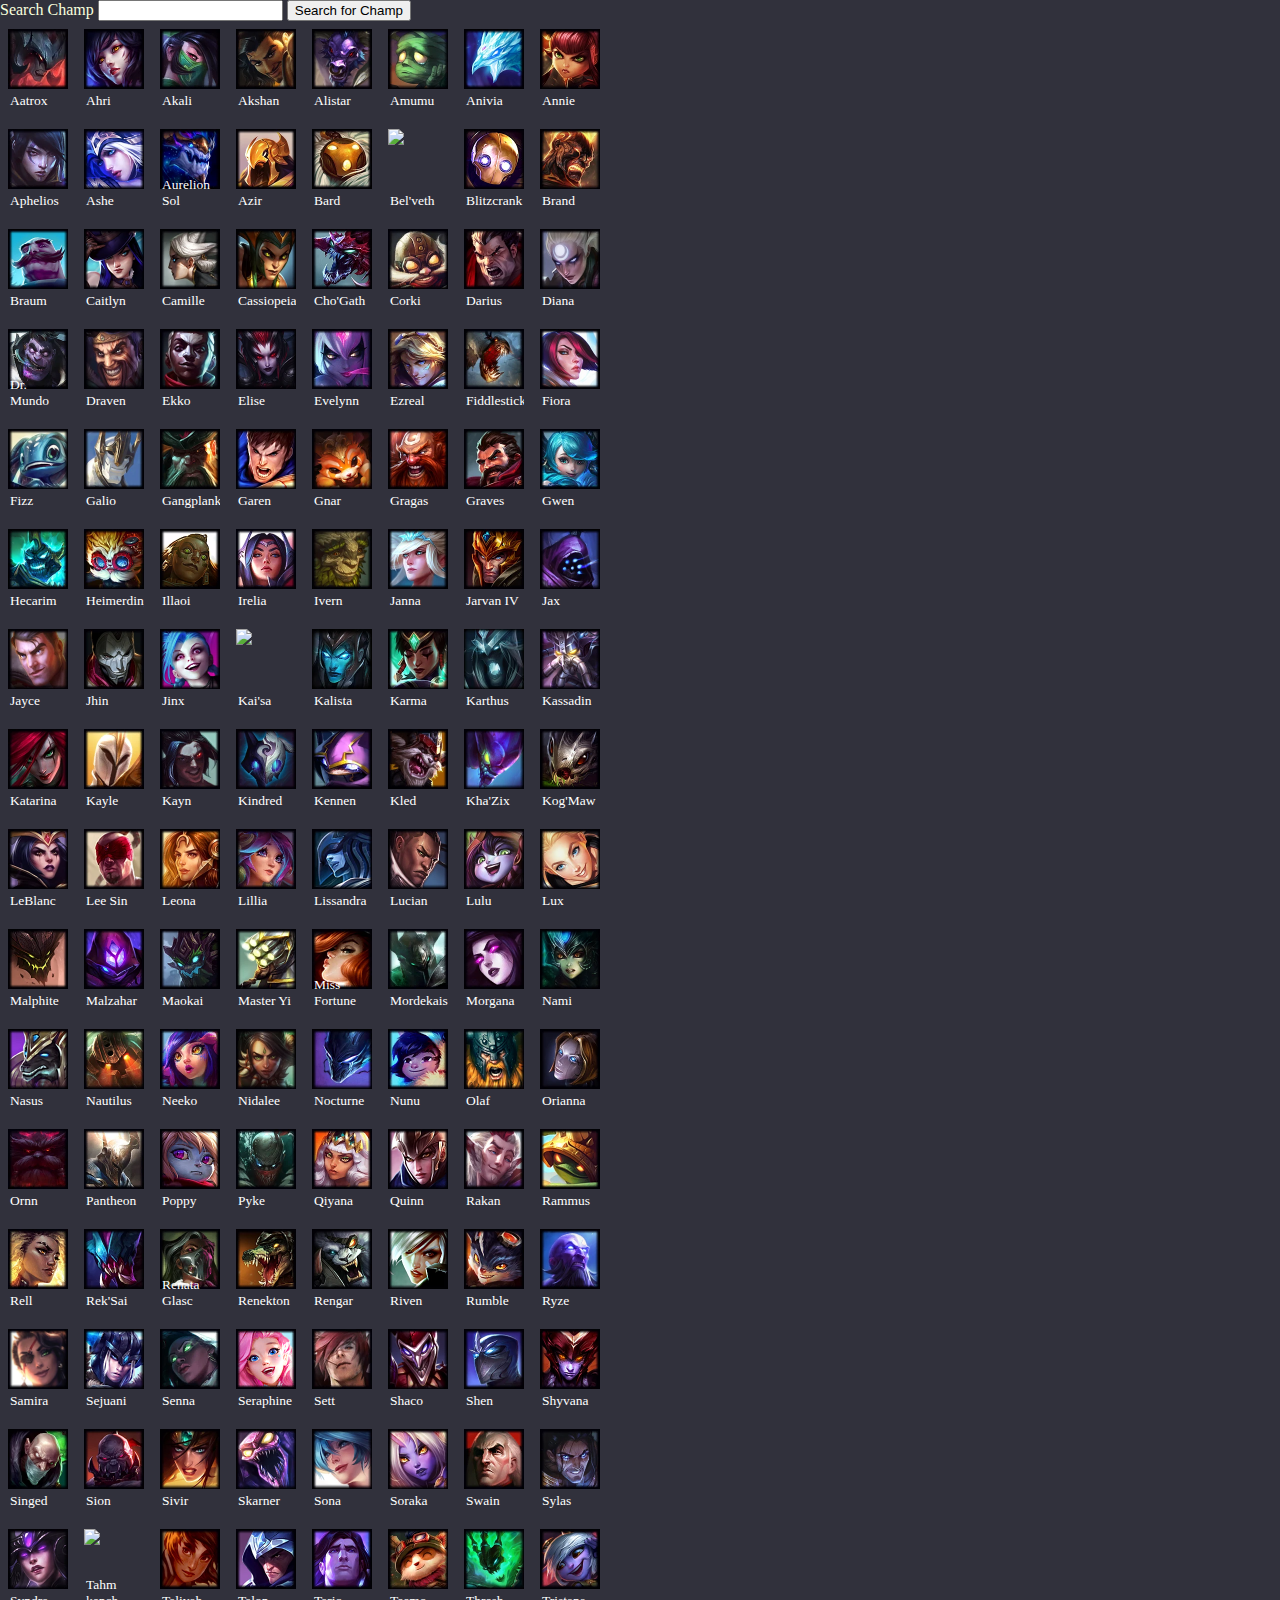
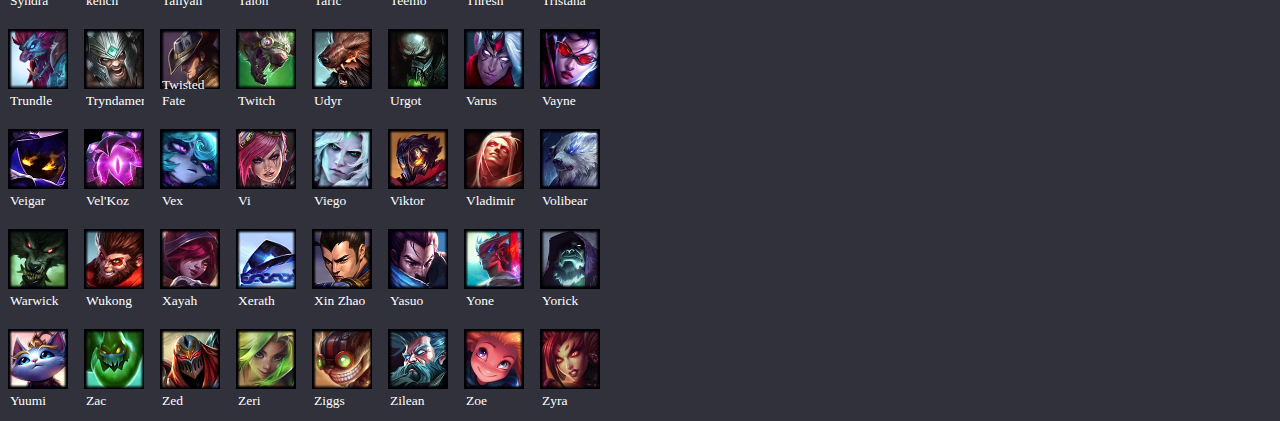
==== index.html @ 96259b54 "Added beginner code" ====
<!DOCTYPE html>
<html lang="en">
<head>
    <meta charset="UTF-8">
    <meta http-equiv="X-UA-Compatible" content="IE=edge">
    <meta name="viewport" content="width=device-width, initial-scale=1.0">
    <title>Document</title>
    <script src="scripts/script.js" defer></script>
    <link rel="stylesheet" href="css/style.css">
</head>
<body>
    <div class="container">
        <label for="search">Search Champ</label>
        <input type="search" id="search">
        <button class = "search">Search for Champ</button>
        <div class="grid">
        
        </div>    
    </div>
</body>
</html>
---- css/style.css ----
body {
    margin: 0;
    padding: 0;
    background-color:#31313C;
}
.container{

}

label {
    color: #f8ffde;
}
.cell {
    border: 1px solid #f8ffde;
    background: #f8ffde;
}

.champName {
    font-size:13.5px;
    position: absolute;
    bottom:0;
    left:2px;
    margin:0;
    color:white;
}

.gridsquare {
    display: inline-block;
    margin: 8px;
    overflow:hidden;
    position: relative;
}
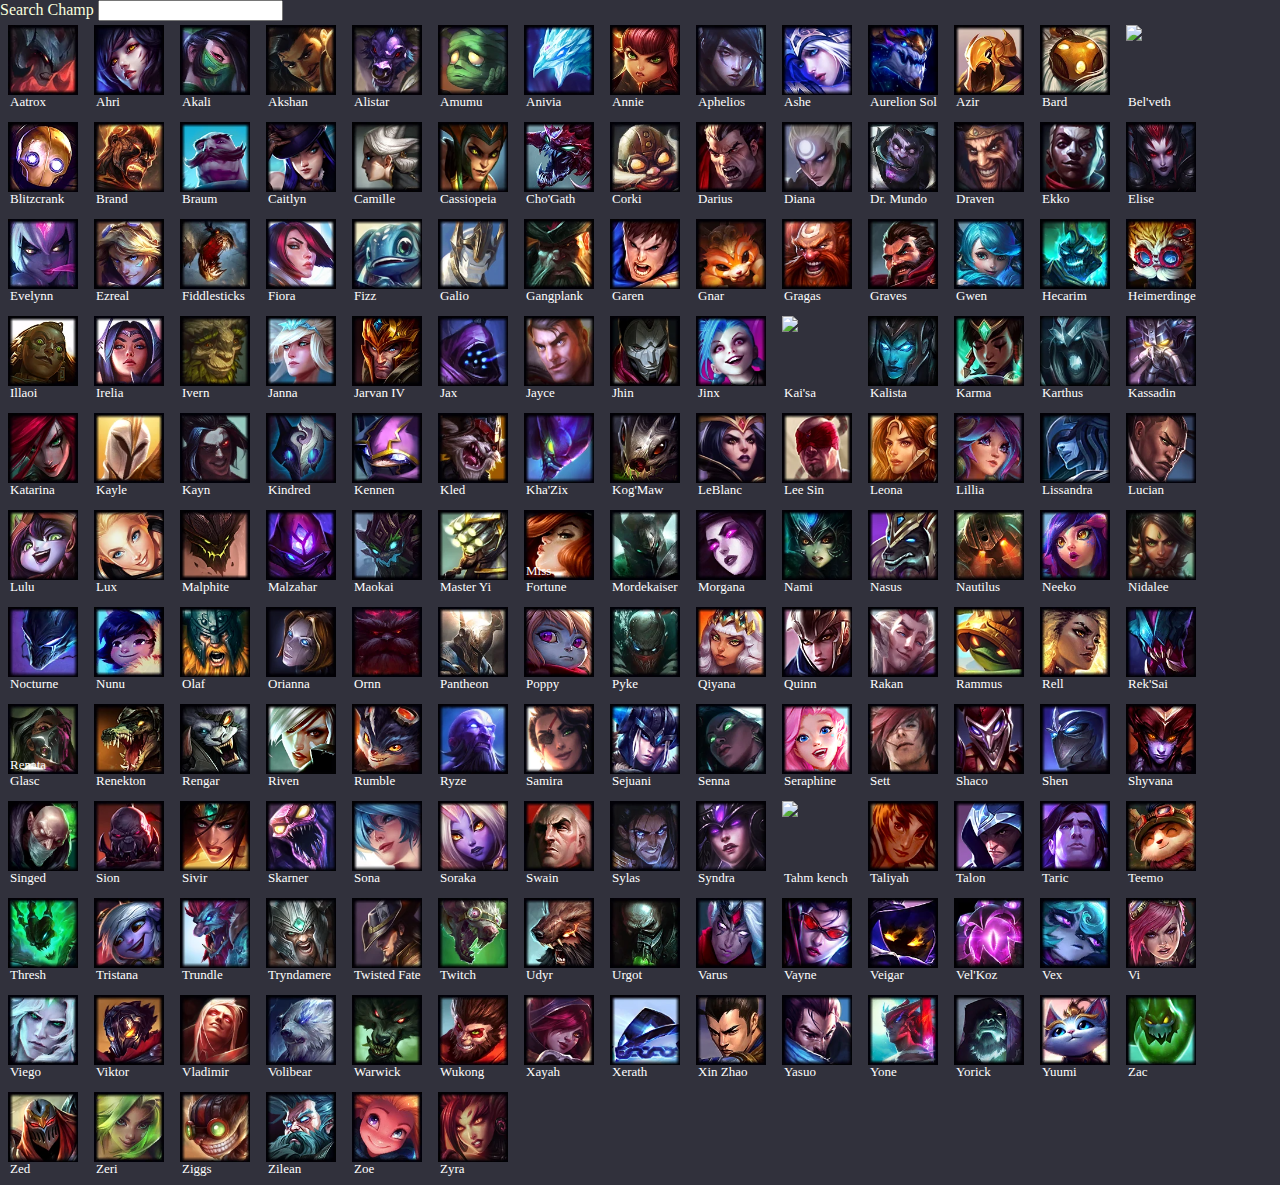
==== commit 0ef558cb: "Removed button" ====
--- a/index.html
+++ b/index.html
@@ -12,10 +12,9 @@
     <div class="container">
         <label for="search">Search Champ</label>
         <input type="search" id="search">
-        <button class = "search">Search for Champ</button>
         <div class="grid">
         
         </div>    
     </div>
 </body>
-</html>+</html>
--- a/css/style.css
+++ b/css/style.css
@@ -10,13 +10,10 @@
 label {
     color: #f8ffde;
 }
-.cell {
-    border: 1px solid #f8ffde;
-    background: #f8ffde;
-}
+
 
 .champName {
-    font-size:13.5px;
+    font-size:13px;
     position: absolute;
     bottom:0;
     left:2px;
@@ -26,7 +23,9 @@
 
 .gridsquare {
     display: inline-block;
-    margin: 8px;
+    margin: 4px 8px;
     overflow:hidden;
     position: relative;
-}+    height: 85px;
+    width: 70px;
+}
